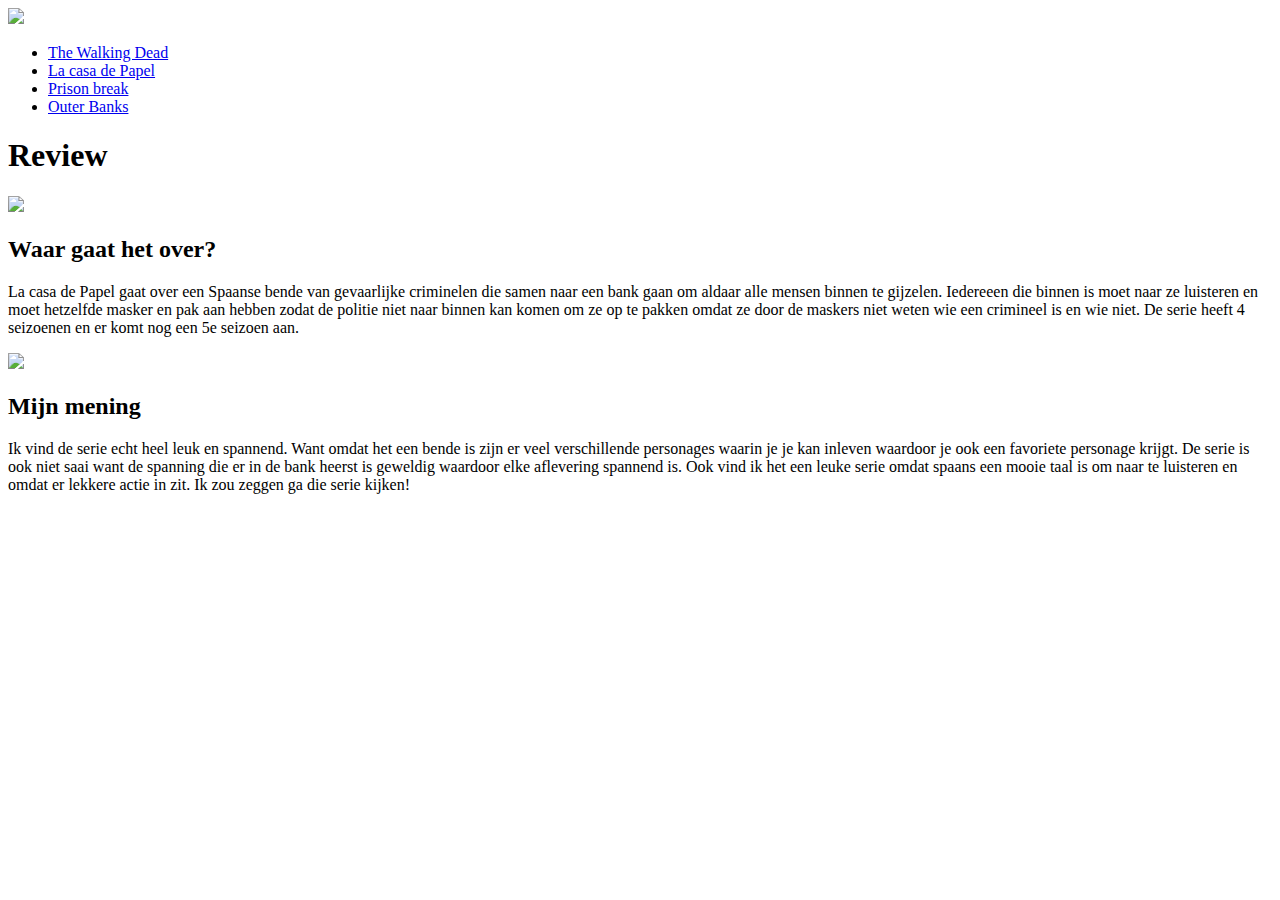
==== La casa de Papel.html @ a7277faa "Update La casa de Papel.html" ====
<!doctype html>
<html>
    <head>
        <title>
            Oefeningx.x
        </title>
        <meta charset="utf-8">
        <meta name="viewport" content="width=device-width, initial-scale=1.0">
        <link href="..index.css" rel="stylesheet" type="text/css">
    </head>
    <body>
        <a id="homelink" href="../index.html">
        <img id="small" src="..netflix%20logo.png">
        </a>
        <nav>
        <ul>
                <li>
                    <a class="menu" href="..The%20Walkling%20Dead.html">The Walking Dead</a>
                </li>
                <li>
                    <a class="menu" href="..La%20casa%20de%20Papel.html">La casa de Papel</a>
                </li>
                <li>
                    <a class="menu" href="..Prison%20break.html">Prison break</a>
                </li>
                <li>
                    <a class="menu" href="..Outer%20Banks.html">Outer Banks</a>
                </li>
            </ul>
        </nav>
        <h1>
            Review
        </h1>
        <img id="outer1" src="..papel2.jpg">
        <h2 id="kopje1">Waar gaat het over?</h2>
        <p id="outer1text">
            La casa de Papel gaat over een Spaanse bende van gevaarlijke criminelen die samen naar een bank gaan om aldaar alle mensen binnen te gijzelen. 
            Iedereeen die binnen is moet naar ze luisteren en moet hetzelfde masker en pak aan hebben zodat de politie niet naar binnen kan komen om ze op te pakken
            omdat ze door de maskers niet weten wie een crimineel is en wie niet. De serie heeft 4 seizoenen en er komt nog een 5e seizoen aan.
        </p>
        <img id="outer2" src="..papel.jpeg">
        <h2 id="kopje2">
            Mijn mening
        </h2>
        <p id="outer2text">
            Ik vind de serie echt heel leuk en spannend. Want omdat het een bende is zijn er veel verschillende personages waarin je je kan inleven waardoor je ook 
            een favoriete personage krijgt. De serie is ook niet saai want de spanning die er in de bank heerst is geweldig waardoor elke aflevering spannend is.
            Ook vind ik het een leuke serie omdat spaans een mooie taal is om naar te luisteren en omdat er lekkere actie in zit. Ik zou zeggen ga die serie kijken!
        </p>
        
    </body>
</html>
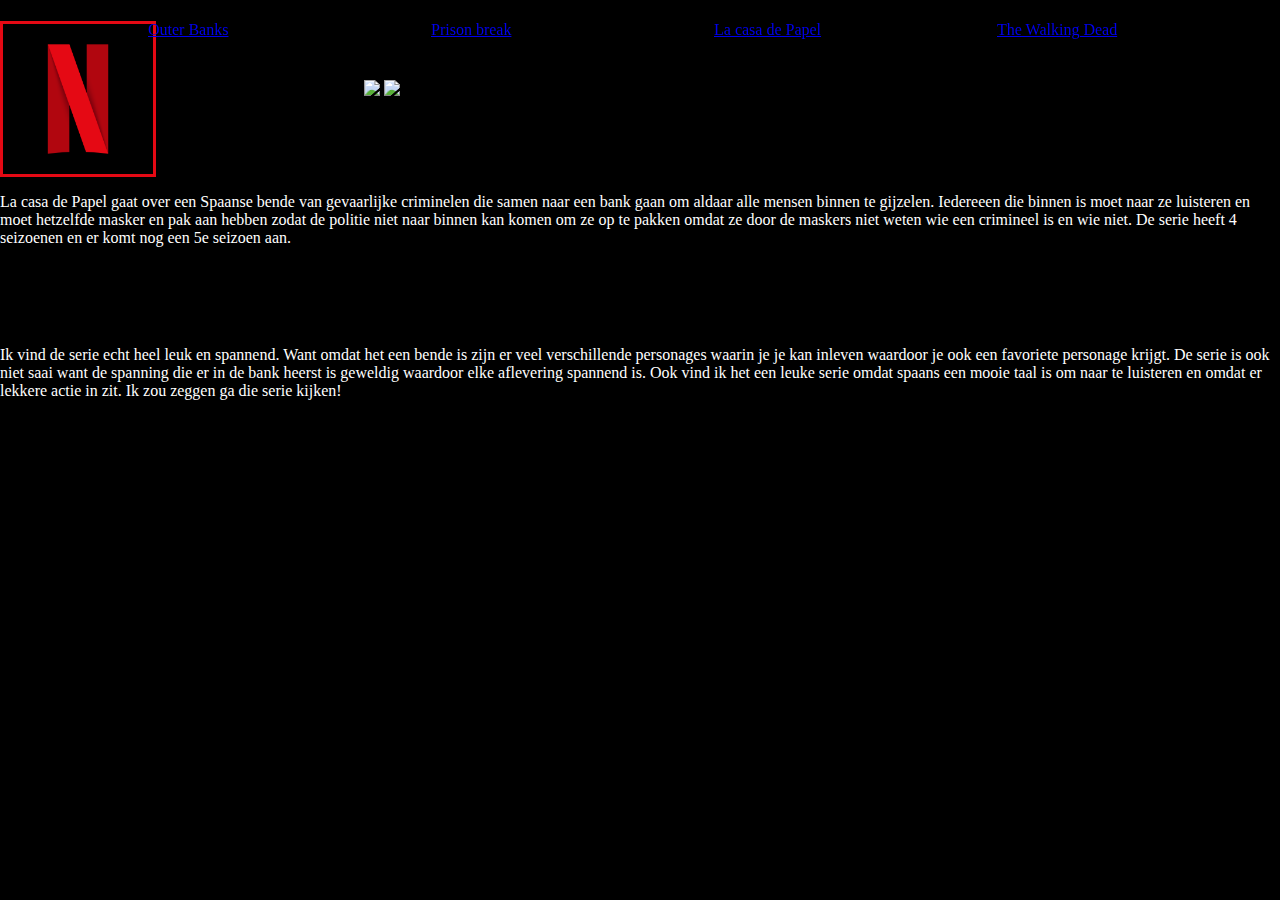
==== commit 3354808e: "Update La casa de Papel.html" ====
--- a/La casa de Papel.html
+++ b/La casa de Papel.html
@@ -6,25 +6,25 @@
         </title>
         <meta charset="utf-8">
         <meta name="viewport" content="width=device-width, initial-scale=1.0">
-        <link href="..index.css" rel="stylesheet" type="text/css">
+        <link href="index.css" rel="stylesheet" type="text/css">
     </head>
     <body>
-        <a id="homelink" href="../index.html">
-        <img id="small" src="..netflix%20logo.png">
+        <a id="homelink" href="/index.html">
+        <img id="small" src="netflix%20logo.png">
         </a>
         <nav>
         <ul>
                 <li>
-                    <a class="menu" href="..The%20Walkling%20Dead.html">The Walking Dead</a>
+                    <a href="https://githubthijs2911.github.io/The%20Walkling%20Dead.html">The Walking Dead</a>
                 </li>
                 <li>
-                    <a class="menu" href="..La%20casa%20de%20Papel.html">La casa de Papel</a>
+                    <a href="https://githubthijs2911.github.io/La%20casa%20de%20Papel.html">La casa de Papel</a>
                 </li>
                 <li>
-                    <a class="menu" href="..Prison%20break.html">Prison break</a>
+                    <a href="https://githubthijs2911.github.io/Prison%20break.html">Prison break</a>
                 </li>
                 <li>
-                    <a class="menu" href="..Outer%20Banks.html">Outer Banks</a>
+                    <a href="https://githubthijs2911.github.io/Outer%20Banks.html">Outer Banks</a>
                 </li>
             </ul>
         </nav>
--- a/index.css
+++ b/index.css
@@ -0,0 +1,76 @@
+
+#small
+{
+    float: left;
+    width: 150px;
+    height: 150px;
+    margin: 0px;
+    border: 0px;
+    border: 3px #E50914 solid;
+    transition: 0.5s;
+}
+#homelink
+{
+    
+}
+body, ul
+{
+    margin: 0px;
+    padding: 0px;
+    background-color: black;
+}
+nav
+{
+    position: fixed;
+    width: 100%;
+    
+}
+ul
+{
+    width: 100%;
+}
+li
+{
+    height: 8px;
+    width: calc(25% - 37px);
+    float: right;
+    list-style-type: none;
+}
+.menu
+{
+    border: 3px #E50914 solid;
+    display: block;
+    padding: 15px 0px;
+    padding-bottom: 53.5px;
+    padding-top: 53.5px;
+    text-align-last: center;
+    background-color: black;
+    color: white;
+    transition: 0.5s;
+    font-size: 37px;
+}
+#big
+{
+    float: left;
+    position: absolute;
+    top: 200px;
+}
+a:hover
+{
+    background-color: #E50914;
+    color: black;
+}
+h2
+{
+    float: left;
+    top: 700px;
+}
+p
+{
+    float: left;
+    color: white;
+}
+{
+    text-color: white
+}
+
